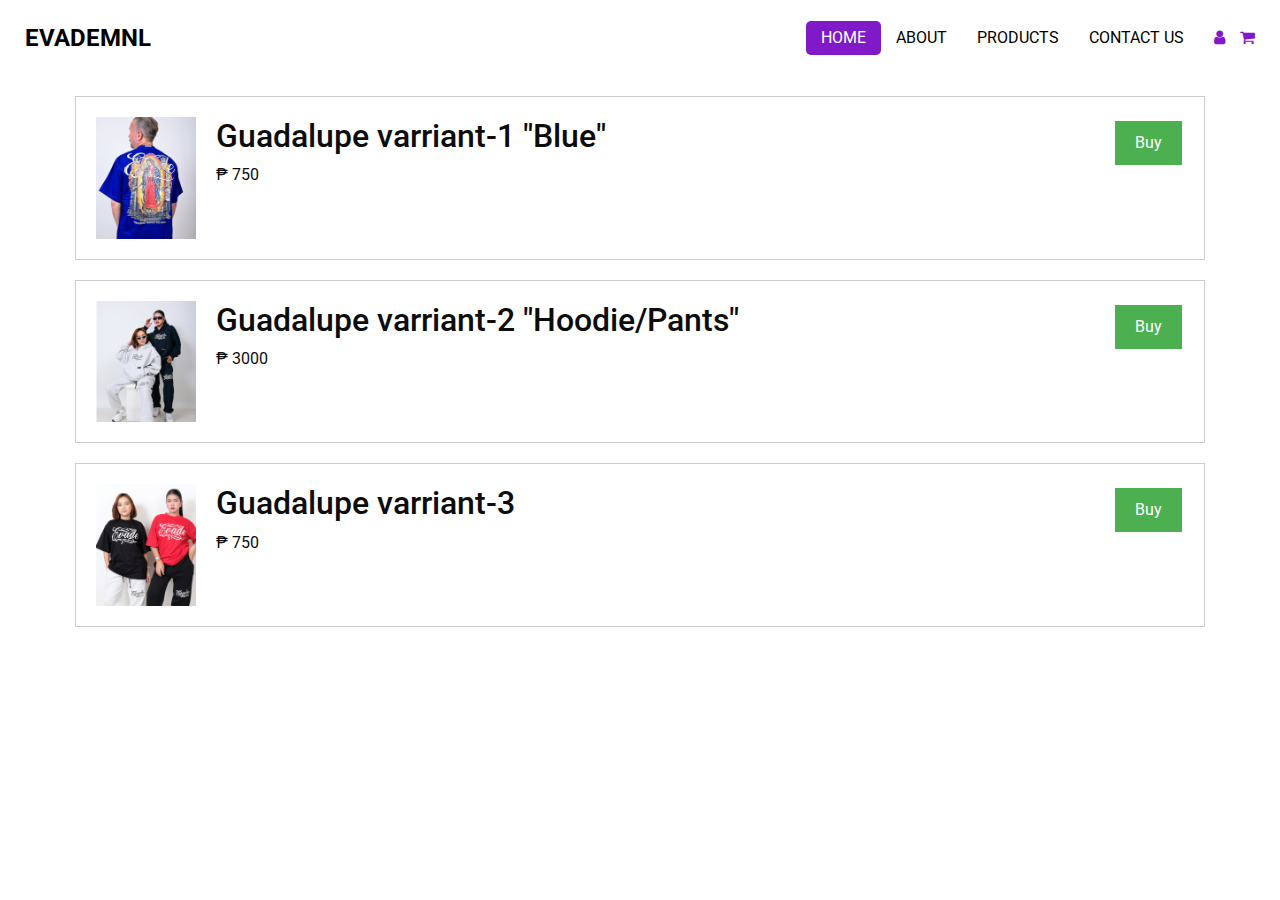
==== pages/cart1.html @ 9feceb82 "Add files via upload" ====
<!DOCTYPE html>
<html lang="en">

<head>
  <!-- Basic -->
  <meta charset="utf-8" />
  <meta http-equiv="X-UA-Compatible" content="IE=edge" />
  <!-- Mobile Metas -->
  <meta name="viewport" content="width=device-width, initial-scale=1, shrink-to-fit=no" />
  <!-- Site Metas -->
  <link rel="icon" href="../images/fevicon/icon2.jpg" type="image/gif" />
  <meta name="keywords" content="" />
  <meta name="description" content="" />
  <meta name="author" content="" />

  <title>EVADEMNL</title>


  <!-- bootstrap core css -->
  <link rel="stylesheet" type="text/css" href="../css/bootstrap.css" />

  <!-- fonts style -->
  <link href="https://fonts.googleapis.com/css2?family=Roboto:wght@400;500;700;900&display=swap" rel="stylesheet">

  <!-- font awesome style -->
  <link href="../css/font-awesome.min.css" rel="stylesheet" />

  <!-- Custom styles for this template -->
  <link href="css/style.css" rel="stylesheet" />
  <link href="../css/style.css" rel="stylesheet" />
  <!-- responsive style -->
  <link href="../css/responsive.css" rel="stylesheet" />

</head>

<body>

  <div class="hero_area">
    <!-- header section strats -->
    <header class="header_section">
      <div class="container-fluid">
        <nav class="navbar navbar-expand-lg custom_nav-container ">
          <a class="navbar-brand" href="index.html">
            <span>
              EVADEMNL
            </span>
          </a>

          <button class="navbar-toggler" type="button" data-toggle="collapse" data-target="#navbarSupportedContent" aria-controls="navbarSupportedContent" aria-expanded="false" aria-label="Toggle navigation">
            <span class=""> </span>
          </button>

          <div class="collapse navbar-collapse" id="navbarSupportedContent">
            <ul class="navbar-nav  ">
              <li class="nav-item active">
                <a class="nav-link" href="../index.html">Home <span class="sr-only">(current)</span></a>
              </li>
              <li class="nav-item">
                <a class="nav-link" href="../about.html"> About</a>
              </li>
              <li class="nav-item">
                <a class="nav-link" href="../product.html">Products</a>
              </li>
              <li class="nav-item">
                <a class="nav-link" href="../contact.html">Contact Us</a>
              </li>
            </ul>
            <div class="user_optio_box">
              <a href="">
                <i class="fa fa-user" aria-hidden="true"></i>
              </a>
              <a href="">
                <i class="fa fa-shopping-cart" aria-hidden="true"></i>
              </a>
            </div>
          </div>
        </nav>
      </div>
    </header>
    <!-- end header section -->
</header>
<body>
    <div class="container">
        <div class="product">
            <img src="images/w4.png" alt="Product 1">
            <div class="product-info">
                <h2>Guadalupe varriant-1 "Blue"</h2>
                <p></p>
                <p>₱ 750</p>
            </div>
            <div class="add-to-cart">
                <button>Buy</button>
            </div>
        </div>
        <div class="product">
            <img src="images/w5.png" alt="Product 2">
            <div class="product-info">
                <h2>Guadalupe varriant-2 "Hoodie/Pants"</h2>
                <p></p>
                <p>₱ 3000</p>
            </div>
            <div class="add-to-cart">
                <button>Buy</button>
            </div>
        </div>
        <div class="product">
            <img src="images/w6.png" alt="Product 2">
            <div class="product-info">
                <h2>Guadalupe varriant-3</h2>
                <p></p>
                <p>₱ 750</p>
            </div>
            <div class="add-to-cart">
                <button>Buy</button>
            </div>
        </div>
        <!-- Add more products here -->
    </div>


     <!-- footer section -->

  <!-- jQery -->
  <script type="text/javascript" src="../js/jquery-3.4.1.min.js"></script>
  <!-- popper js -->
  <script src="https://cdn.jsdelivr.net/npm/popper.js@1.16.0/dist/umd/popper.min.js" integrity="sha384-Q6E9RHvbIyZFJoft+2mJbHaEWldlvI9IOYy5n3zV9zzTtmI3UksdQRVvoxMfooAo" crossorigin="anonymous">
  </script>
  <!-- bootstrap js -->
  <script type="text/javascript" src="../js/bootstrap.js"></script>
  <!-- custom js -->
  <script type="text/javascript" src="../js/custom.js"></script>
</body>
</html>
---- pages/css/style.css ----
body {
    font-family: Arial, sans-serif;
    margin: 0;
    padding: 0;
}
.container {
    max-width: 800px;
    margin: 20px auto;
    padding: 0 20px;
}
.product {
    border: 1px solid #ccc;
    margin-bottom: 20px;
    padding: 20px;
    overflow: hidden;
}
.product img {
    max-width: 100px;
    float: left;
    margin-right: 20px;
}
.product .product-info {
    float: left;
}
.product .product-info h2 {
    margin-top: 0;
}
.product .product-info p {
    margin: 0;
}
.product .add-to-cart {
    float: right;
}
.add-to-cart button {
    background-color: #4CAF50;
    border: none;
    color: white;
    padding: 10px 20px;
    text-align: center;
    text-decoration: none;
    display: inline-block;
    font-size: 16px;
    margin: 4px 2px;
    cursor: pointer;
}
.add-to-cart button:hover {
    background-color: #45a049;
}
---- css/style.css ----
body {
  font-family: "Roboto", sans-serif;
  color: #0c0c0c;
  background-color: #ffffff;
  overflow-x: hidden;
}

.layout_padding {
  padding: 90px 0;
}

.layout_padding2 {
  padding: 75px 0;
}

.layout_padding2-top {
  padding-top: 75px;
}

.layout_padding2-bottom {
  padding-bottom: 75px;
}

.layout_padding-top {
  padding-top: 90px;
}

.layout_padding-bottom {
  padding-bottom: 90px;
}

.heading_container {
  display: -webkit-box;
  display: -ms-flexbox;
  display: flex;
  -webkit-box-orient: vertical;
  -webkit-box-direction: normal;
      -ms-flex-direction: column;
          flex-direction: column;
  -webkit-box-align: start;
      -ms-flex-align: start;
          align-items: flex-start;
}

.heading_container h2 {
  position: relative;
  font-weight: bold;
}

.heading_container h2 span {
  color: #8019c8;
}

.heading_container.heading_center {
  -webkit-box-align: center;
      -ms-flex-align: center;
          align-items: center;
  text-align: center;
}

a,
a:hover,
a:focus {
  text-decoration: none;
}

a:hover,
a:focus {
  color: initial;
}

.btn,
.btn:focus {
  outline: none !important;
  -webkit-box-shadow: none;
          box-shadow: none;
}

/*header section*/
.hero_area {
  position: relative;
  min-height: 100vh;
  display: -webkit-box;
  display: -ms-flexbox;
  display: flex;
  -webkit-box-orient: vertical;
  -webkit-box-direction: normal;
      -ms-flex-direction: column;
          flex-direction: column;
}

.sub_page .hero_area {
  min-height: auto;
}

.sub_page .header_section {
  margin-top: 0;
  -webkit-box-shadow: 0 0 10px 0 rgba(0, 0, 0, 0.25);
          box-shadow: 0 0 10px 0 rgba(0, 0, 0, 0.25);
}

.header_section .container-fluid {
  padding-right: 25px;
  padding-left: 25px;
}

.navbar-brand span {
  font-weight: bold;
  color: #000000;
  font-size: 24px;
  text-transform: uppercase;
}

.custom_nav-container {
  padding: 15px 0;
}

.custom_nav-container .navbar-nav {
  margin: auto;
}

.custom_nav-container .navbar-nav .nav-item .nav-link {
  padding: 5px 25px;
  color: #000000;
  text-align: center;
  text-transform: uppercase;
  border-radius: 5px;
  -webkit-transition: all 0.3s;
  transition: all 0.3s;
}

.custom_nav-container .navbar-nav .nav-item:hover .nav-link, .custom_nav-container .navbar-nav .nav-item.active .nav-link {
  color: #ffffff;
  background-color: #8019c8;
}

.custom_nav-container .nav_search-btn {
  width: 35px;
  height: 35px;
  padding: 0;
  border: none;
  color: #000000;
}

.custom_nav-container .nav_search-btn:hover {
  color: #000000;
}

.custom_nav-container .navbar-toggler {
  outline: none;
}

.custom_nav-container .navbar-toggler {
  padding: 0;
  width: 37px;
  height: 42px;
  -webkit-transition: all 0.3s;
  transition: all 0.3s;
}

.custom_nav-container .navbar-toggler span {
  display: block;
  width: 35px;
  height: 4px;
  background-color: #000000;
  margin: 7px 0;
  -webkit-transition: all 0.3s;
  transition: all 0.3s;
  position: relative;
  border-radius: 5px;
  transition: all 0.3s;
}

.custom_nav-container .navbar-toggler span::before, .custom_nav-container .navbar-toggler span::after {
  content: "";
  position: absolute;
  left: 0;
  height: 100%;
  width: 100%;
  background-color: #000000;
  top: -10px;
  border-radius: 5px;
  -webkit-transition: all 0.3s;
  transition: all 0.3s;
}

.custom_nav-container .navbar-toggler span::after {
  top: 10px;
}

.custom_nav-container .navbar-toggler[aria-expanded="true"] {
  -webkit-transform: rotate(360deg);
          transform: rotate(360deg);
}

.custom_nav-container .navbar-toggler[aria-expanded="true"] span {
  -webkit-transform: rotate(45deg);
          transform: rotate(45deg);
}

.custom_nav-container .navbar-toggler[aria-expanded="true"] span::before, .custom_nav-container .navbar-toggler[aria-expanded="true"] span::after {
  -webkit-transform: rotate(90deg);
          transform: rotate(90deg);
  top: 0;
}

.custom_nav-container .navbar-toggler[aria-expanded="true"] .s-1 {
  -webkit-transform: rotate(45deg);
          transform: rotate(45deg);
  margin: 0;
  margin-bottom: -4px;
}

.custom_nav-container .navbar-toggler[aria-expanded="true"] .s-2 {
  display: none;
}

.custom_nav-container .navbar-toggler[aria-expanded="true"] .s-3 {
  -webkit-transform: rotate(-45deg);
          transform: rotate(-45deg);
  margin: 0;
  margin-top: -4px;
}

.custom_nav-container .navbar-toggler[aria-expanded="false"] .s-1,
.custom_nav-container .navbar-toggler[aria-expanded="false"] .s-2,
.custom_nav-container .navbar-toggler[aria-expanded="false"] .s-3 {
  -webkit-transform: none;
          transform: none;
}

.user_optio_box {
  display: -webkit-box;
  display: -ms-flexbox;
  display: flex;
}

.user_optio_box a {
  margin-left: 15px;
  color: #8019c8;
}

/*end header section*/
/* slider section */
.slider_section {
  -webkit-box-flex: 1;
      -ms-flex: 1;
          flex: 1;
  display: -webkit-box;
  display: -ms-flexbox;
  display: flex;
  -webkit-box-align: center;
      -ms-flex-align: center;
          align-items: center;
  position: relative;
}

.slider_section .row {
  -webkit-box-align: center;
      -ms-flex-align: center;
          align-items: center;
}

.slider_section #customCarousel1 {
  width: 100%;
  position: unset;
}

.slider_section .detail-box {
  color: #ffffff;
}

.slider_section .detail-box h1 {
  font-weight: bold;
  text-transform: uppercase;
  margin-bottom: 0;
}

.slider_section .detail-box p {
  margin: 25px 0;
}

.slider_section .detail-box .btn-box {
  display: -webkit-box;
  display: -ms-flexbox;
  display: flex;
  margin: 0 -5px;
}

.slider_section .detail-box .btn-box a {
  margin: 5px;
  text-align: center;
  width: 165px;
}

.slider_section .detail-box .btn-box .btn1 {
  display: inline-block;
  padding: 10px 15px;
  background-color: #19c880;
  color: #ffffff;
  border-radius: 0;
  -webkit-transition: all 0.3s;
  transition: all 0.3s;
  border: none;
}

.slider_section .detail-box .btn-box .btn1:hover {
  background-color: #118454;
}

.slider_section .detail-box .btn-box .btn2 {
  display: inline-block;
  padding: 10px 15px;
  background-color: #8019c8;
  color: #ffffff;
  border-radius: 0;
  -webkit-transition: all 0.3s;
  transition: all 0.3s;
  border: none;
}

.slider_section .detail-box .btn-box .btn2:hover {
  background-color: #541184;
}

.slider_section .img-box img {
  width: 100%;
}

.slider_section .carousel-indicators {
  position: unset;
  margin: 0;
  -webkit-box-pack: center;
      -ms-flex-pack: center;
          justify-content: center;
  -webkit-box-align: center;
      -ms-flex-align: center;
          align-items: center;
  margin-top: 45px;
}

.slider_section .carousel-indicators li {
  background-color: #ffffff;
  width: 15px;
  height: 15px;
  border-radius: 100%;
  opacity: 1;
}

.slider_section .carousel-indicators li.active {
  width: 23px;
  height: 23px;
  background-color: #19c880;
}

.slider_bg_box {
  position: absolute;
  width: 100%;
  height: 100%;
  z-index: -1;
  display: -webkit-box;
  display: -ms-flexbox;
  display: flex;
  -webkit-box-pack: end;
      -ms-flex-pack: end;
          justify-content: flex-end;
  -webkit-box-align: center;
      -ms-flex-align: center;
          align-items: center;
  overflow: hidden;
}

.slider_bg_box img {
  height: 100%;
}

.service_section {
  position: relative;
  background-color: #f8f8f8;
}

.service_section .heading_container h2 {
  text-transform: none;
}

.service_section .box {
  margin: 45px 0;
  text-align: center;
}

.service_section .box .img-box {
  height: 65px;
}

.service_section .box .img-box img {
  height: 100%;
  -webkit-filter: brightness(0);
          filter: brightness(0);
  -webkit-transition: all 0.3s;
  transition: all 0.3s;
}

.service_section .box .detail-box {
  margin-top: 15px;
}

.service_section .box .detail-box h5 {
  font-weight: bold;
  text-transform: uppercase;
}

.service_section .box .detail-box a {
  color: #19c880;
  font-weight: 600;
}

.service_section .box .detail-box a:hover {
  color: #8019c8;
}

.service_section .box:hover .img-box img {
  -webkit-filter: brightness(1);
          filter: brightness(1);
}

.about_section {
  position: relative;
}

.about_section .row {
  -webkit-box-align: end;
      -ms-flex-align: end;
          align-items: flex-end;
}

.about_section .img_container {
  display: -webkit-box;
  display: -ms-flexbox;
  display: flex;
  -webkit-box-flex: 1.2;
      -ms-flex: 1.2;
          flex: 1.2;
  -webkit-box-align: start;
      -ms-flex-align: start;
          align-items: flex-start;
}

.about_section .img_container .img-box {
  position: relative;
  margin: 0 10px;
  -webkit-box-flex: 1;
      -ms-flex: 1;
          flex: 1;
}

.about_section .img_container .img-box img {
  width: 100%;
  position: relative;
  z-index: 2;
}

.about_section .img_container .img-box::before {
  content: "";
  position: absolute;
  top: 0;
  left: 0;
  width: 100%;
  height: 100%;
  background-color: #f6f6f6;
}

.about_section .img_container .img-box.b1::before {
  -webkit-transform: translateY(75px);
          transform: translateY(75px);
}

.about_section .img_container .img-box.b2 {
  margin-top: 150px;
}

.about_section .img_container .img-box.b2::before {
  -webkit-transform: translateY(-75px);
          transform: translateY(-75px);
}

.about_section .detail-box {
  -webkit-box-flex: 1;
      -ms-flex: 1;
          flex: 1;
  padding-left: 3%;
  padding-right: 10%;
}

.about_section .detail-box h2 {
  font-weight: bold;
}

.about_section .detail-box p {
  margin-top: 35px;
}

.about_section .detail-box a {
  display: inline-block;
  padding: 8px 35px;
  background-color: #8019c8;
  color: #ffffff;
  border-radius: 5px;
  -webkit-transition: all 0.3s;
  transition: all 0.3s;
  border: none;
  margin-top: 35px;
}

.about_section .detail-box a:hover {
  background-color: #541184;
}

.product_section {
  background-color: #f5f5f5;
  margin-bottom: 45px;
}

.product_section .product_heading {
  display: -webkit-box;
  display: -ms-flexbox;
  display: flex;
  margin-bottom: 45px;
}

.product_section .product_heading h2 {
  padding: 10px 20px;
  background-color: #19c880;
  color: #ffffff;
  font-weight: bold;
  font-size: 24px;
}

.product_section .product_container {
  display: -webkit-box;
  display: -ms-flexbox;
  display: flex;
  -ms-flex-wrap: wrap;
      flex-wrap: wrap;
  -webkit-box-pack: center;
      -ms-flex-pack: center;
          justify-content: center;
  margin: 0 -10px;
}

.product_section .product_container .box {
  width: 355px;
  display: -webkit-box;
  display: -ms-flexbox;
  display: flex;
  -webkit-box-orient: vertical;
  -webkit-box-direction: normal;
      -ms-flex-direction: column;
          flex-direction: column;
  -webkit-box-align: center;
      -ms-flex-align: center;
          align-items: center;
  margin: 0 10px 45px 10px;
}

.product_section .product_container .box .box-content {
  background-color: #ffffff;
  width: 100%;
  display: -webkit-box;
  display: -ms-flexbox;
  display: flex;
  -webkit-box-orient: vertical;
  -webkit-box-direction: normal;
      -ms-flex-direction: column;
          flex-direction: column;
  -webkit-box-align: center;
      -ms-flex-align: center;
          align-items: center;
  padding: 15px;
}

.product_section .product_container .box .box-content .img-box {
  margin: 45px 0;
}

.product_section .product_container .box .box-content .img-box img {
  height: 175px;
}

.product_section .product_container .box .box-content .detail-box {
  display: -webkit-box;
  display: -ms-flexbox;
  display: flex;
  width: 100%;
  -webkit-box-pack: justify;
      -ms-flex-pack: justify;
          justify-content: space-between;
}

.product_section .product_container .box .box-content .detail-box .text,
.product_section .product_container .box .box-content .detail-box .like {
  display: -webkit-box;
  display: -ms-flexbox;
  display: flex;
  -webkit-box-orient: vertical;
  -webkit-box-direction: normal;
      -ms-flex-direction: column;
          flex-direction: column;
  -webkit-box-align: center;
      -ms-flex-align: center;
          align-items: center;
}

.product_section .product_container .box .box-content .detail-box .star_container {
  color: #e2ba1b;
}

.product_section .product_container .box .btn-box {
  display: -webkit-box;
  display: -ms-flexbox;
  display: flex;
  -webkit-box-pack: center;
      -ms-flex-pack: center;
          justify-content: center;
  margin-top: 35px;
}

.product_section .product_container .box .btn-box a {
  display: inline-block;
  padding: 10px 30px;
  background-color: #8019c8;
  color: #ffffff;
  border-radius: 5px;
  -webkit-transition: all 0.3s;
  transition: all 0.3s;
  border: none;
}

.product_section .product_container .box .btn-box a:hover {
  background-color: #541184;
}

.client_section .box {
  display: -webkit-box;
  display: -ms-flexbox;
  display: flex;
  -webkit-box-align: center;
      -ms-flex-align: center;
          align-items: center;
  margin: 45px 0;
}

.client_section .box .img-box {
  width: 125px;
  height: 125px;
  min-width: 125px;
  border-radius: 100%;
  overflow: hidden;
  margin-right: -65px;
  position: relative;
  border: 5px solid #19c880;
}

.client_section .box .img-box img {
  width: 100%;
}

.client_section .box .client_info {
  display: -webkit-box;
  display: -ms-flexbox;
  display: flex;
  -webkit-box-pack: justify;
      -ms-flex-pack: justify;
          justify-content: space-between;
}

.client_section .box .client_info .client_name h5 {
  font-weight: bold;
  color: #8019c8;
  margin-bottom: 0;
  text-transform: uppercase;
}

.client_section .box .client_info .client_name h6 {
  margin-bottom: 0;
  color: #19c880;
  font-weight: normal;
  font-size: 14px;
  text-transform: uppercase;
}

.client_section .box .client_info i {
  font-size: 24px;
  color: #8019c8;
}

.client_section .box p {
  margin-top: 25px;
}

.client_section .box .detail-box {
  background-color: #ffffff;
  padding: 45px 45px 45px 85px;
  -webkit-box-shadow: 0 0 5px 0 rgba(0, 0, 0, 0.2);
          box-shadow: 0 0 5px 0 rgba(0, 0, 0, 0.2);
}

.client_section .carousel-indicators {
  position: unset;
  margin: 0;
  -webkit-box-pack: center;
      -ms-flex-pack: center;
          justify-content: center;
  -webkit-box-align: center;
      -ms-flex-align: center;
          align-items: center;
  margin-top: 45px;
}

.client_section .carousel-indicators li {
  background-color: #8019c8;
  width: 10px;
  height: 10px;
  border-radius: 100%;
  opacity: 1;
}

.client_section .carousel-indicators li.active {
  width: 20px;
  height: 20px;
  background-color: #19c880;
}

.contact_section {
  position: relative;
}

.contact_section .heading_container {
  margin-bottom: 25px;
}

.contact_section .heading_container h2 {
  text-transform: uppercase;
}

.contact_section .form_container {
  margin-right: 15px;
}

.contact_section .form_container input {
  width: 100%;
  border: none;
  height: 50px;
  margin-bottom: 25px;
  padding-left: 15px;
  outline: none;
  color: #101010;
  -webkit-box-shadow: 0 0 25px 0 rgba(0, 0, 0, 0.15);
          box-shadow: 0 0 25px 0 rgba(0, 0, 0, 0.15);
}

.contact_section .form_container input::-webkit-input-placeholder {
  color: #444;
}

.contact_section .form_container input:-ms-input-placeholder {
  color: #444;
}

.contact_section .form_container input::-ms-input-placeholder {
  color: #444;
}

.contact_section .form_container input::placeholder {
  color: #444;
}

.contact_section .form_container input.message-box {
  height: 120px;
}

.contact_section .form_container button {
  border: none;
  text-transform: uppercase;
  display: inline-block;
  padding: 12px 55px;
  background-color: #8019c8;
  color: #ffffff;
  border-radius: 5px;
  -webkit-transition: all 0.3s;
  transition: all 0.3s;
  border: none;
}

.contact_section .form_container button:hover {
  background-color: #541184;
}

.contact_section .map_container {
  height: 450px;
  overflow: hidden;
  display: -webkit-box;
  display: -ms-flexbox;
  display: flex;
  -webkit-box-align: stretch;
      -ms-flex-align: stretch;
          align-items: stretch;
  padding: 0;
}

.contact_section .map_container .map {
  height: 100%;
  -webkit-box-flex: 1;
      -ms-flex: 1;
          flex: 1;
}

.contact_section .map_container .map #googleMap {
  height: 100%;
}

.info_section {
  background-color: #0f1521;
  color: #ffffff;
}

.info_section .info_logo {
  width: 80%;
  margin: 0 auto 45px auto;
  padding-bottom: 10px;
  text-align: center;
  border-bottom: 1px solid #ffffff;
}

.info_section .info_logo h2 {
  text-transform: uppercase;
  font-weight: bold;
}

.info_section h5 {
  margin-bottom: 25px;
  font-size: 24px;
}

.info_section .info_insta .insta_container img {
  height: 45px;
}

.info_section .info_insta .insta_container .insta-box {
  margin: 5px;
  display: -webkit-box;
  display: -ms-flexbox;
  display: flex;
  -webkit-box-pack: center;
      -ms-flex-pack: center;
          justify-content: center;
  -webkit-box-align: center;
      -ms-flex-align: center;
          align-items: center;
  background-color: #ffffff;
  padding: 15px;
}

.info_section .info_contact .img-box {
  width: 35px;
  display: -webkit-box;
  display: -ms-flexbox;
  display: flex;
  -webkit-box-pack: center;
      -ms-flex-pack: center;
          justify-content: center;
}

.info_section .info_contact p {
  margin: 0;
}

.info_section .info_contact > div {
  display: -webkit-box;
  display: -ms-flexbox;
  display: flex;
  -webkit-box-align: center;
      -ms-flex-align: center;
          align-items: center;
  margin: 20px 0;
}

.info_section .info_contact > div img {
  height: auto;
  margin-right: 12px;
}

.info_section .info_form form input {
  outline: none;
  width: 100%;
  padding: 7px 10px;
}

.info_section .info_form form button {
  display: inline-block;
  padding: 8px 30px;
  background-color: #8019c8;
  color: #ffffff;
  border-radius: 0;
  -webkit-transition: all 0.3s;
  transition: all 0.3s;
  border: none;
  margin-top: 15px;
  text-transform: uppercase;
  font-size: 15px;
}

.info_section .info_form form button:hover {
  background-color: #541184;
}

.info_section .info_form .social_box {
  margin-top: 35px;
  width: 100%;
  display: -webkit-box;
  display: -ms-flexbox;
  display: flex;
}

.info_section .info_form .social_box a {
  margin-right: 25px;
}

/* footer section*/
.footer_section {
  position: relative;
  background-color: #ffffff;
  text-align: center;
}

.footer_section p {
  color: #000000;
  padding: 25px 0;
  margin: 0;
}

.footer_section p a {
  color: inherit;
}
/*# sourceMappingURL=style.css.map */
---- css/responsive.css ----
@media (max-width: 1300px) {

  .custom_nav-container .navbar-nav {
    margin: 0;
    margin-left: auto;
    align-items: center;
  }

  .custom_nav-container .navbar-nav .nav-item .nav-link {
    padding: 5px 15px;
  }
}

@media (max-width: 1120px) {}

@media (max-width: 992px) {
  .hero_area {
    min-height: auto;
  }

  .custom_nav-container .navbar-nav {
    padding-top: 15px;
  }

  .user_optio_box {
    flex-direction: column;
    align-items: center;
  }

  .user_optio_box a {
    margin: 5px;
  }

  .header_section .header_top .contact_nav a span {
    display: none;
  }

  .custom_nav-container .navbar-nav .nav-item .nav-link {
    padding: 5px 25px;
    margin: 5px 0;
  }

  .slider_section {
    padding: 75px 0;
  }

}

@media (max-width: 768px) {
  .about_section .detail-box {
    margin-top: 45px;
  }



  .info_section .row>div {
    margin-bottom: 35px;
  }

  .contact_section .form_container {
    margin-bottom: 45px;
  }
}

@media (max-width: 576px) {
  .about_section .img_container .img-box.b2 {
    margin-top: 115px;
  }

  .about_section .img_container .img-box.b2::before {
    transform: translateY(-45px);
  }

  .about_section .img_container .img-box.b1::before {
    transform: translateY(45px);
  }

  .client_section .box {
    flex-direction: column;
    align-items: center;
  }

  .client_section .box .detail-box {
    padding: 85px 45px 45px 45px;

  }

  .client_section .box .img-box {
    margin-right: 0;
    margin-bottom: -65px;
  }
}

@media (max-width: 480px) {}

@media (max-width: 420px) {}

@media (max-width: 376px) {}

@media (min-width: 1200px) {
  .container {
    max-width: 1170px;
  }
}
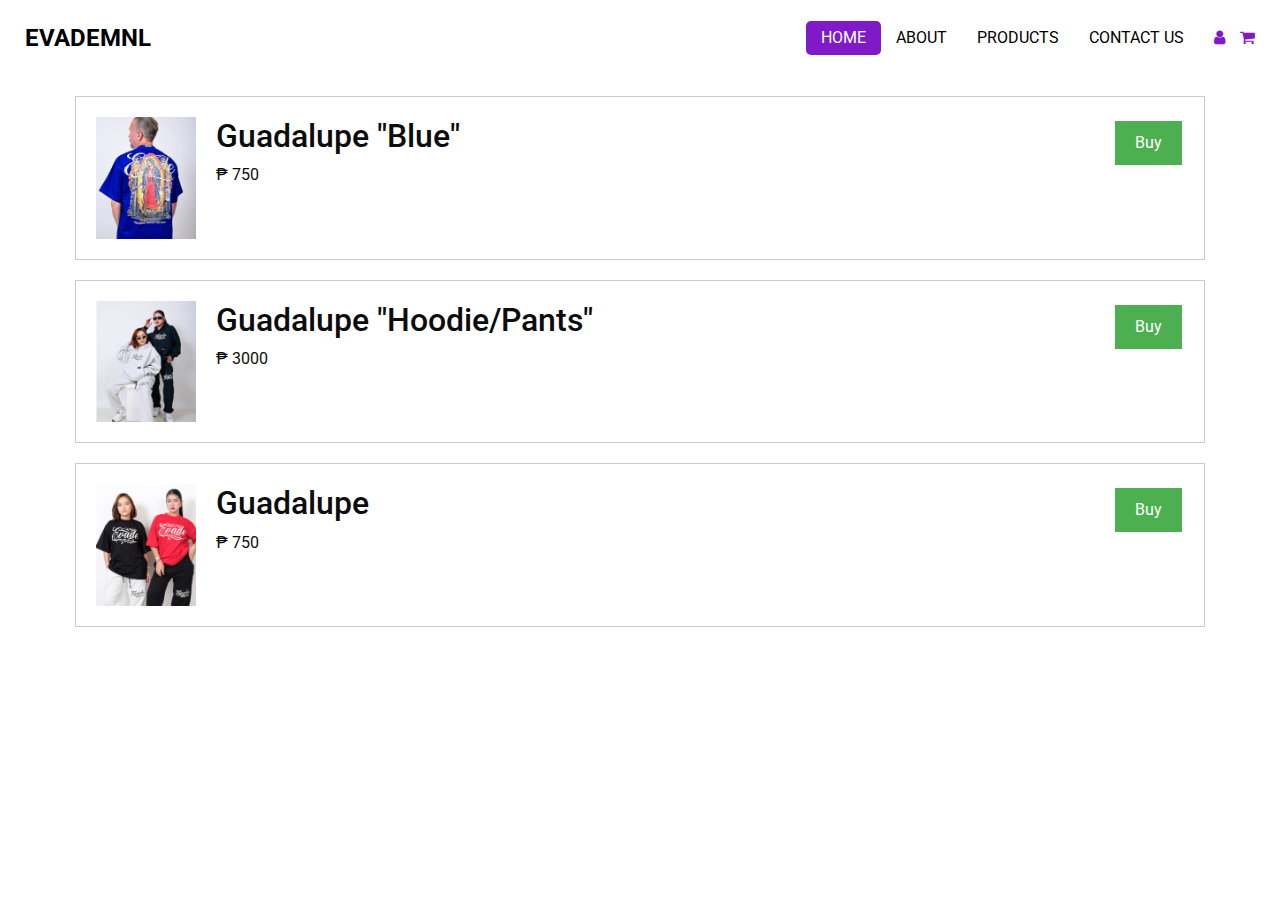
==== commit ff0c0b38: "Add files via upload" ====
--- a/pages/cart1.html
+++ b/pages/cart1.html
@@ -84,7 +84,7 @@
         <div class="product">
             <img src="images/w4.png" alt="Product 1">
             <div class="product-info">
-                <h2>Guadalupe varriant-1 "Blue"</h2>
+                <h2>Guadalupe "Blue"</h2>
                 <p></p>
                 <p>₱ 750</p>
             </div>
@@ -95,7 +95,7 @@
         <div class="product">
             <img src="images/w5.png" alt="Product 2">
             <div class="product-info">
-                <h2>Guadalupe varriant-2 "Hoodie/Pants"</h2>
+                <h2>Guadalupe "Hoodie/Pants"</h2>
                 <p></p>
                 <p>₱ 3000</p>
             </div>
@@ -106,7 +106,7 @@
         <div class="product">
             <img src="images/w6.png" alt="Product 2">
             <div class="product-info">
-                <h2>Guadalupe varriant-3</h2>
+                <h2>Guadalupe</h2>
                 <p></p>
                 <p>₱ 750</p>
             </div>
